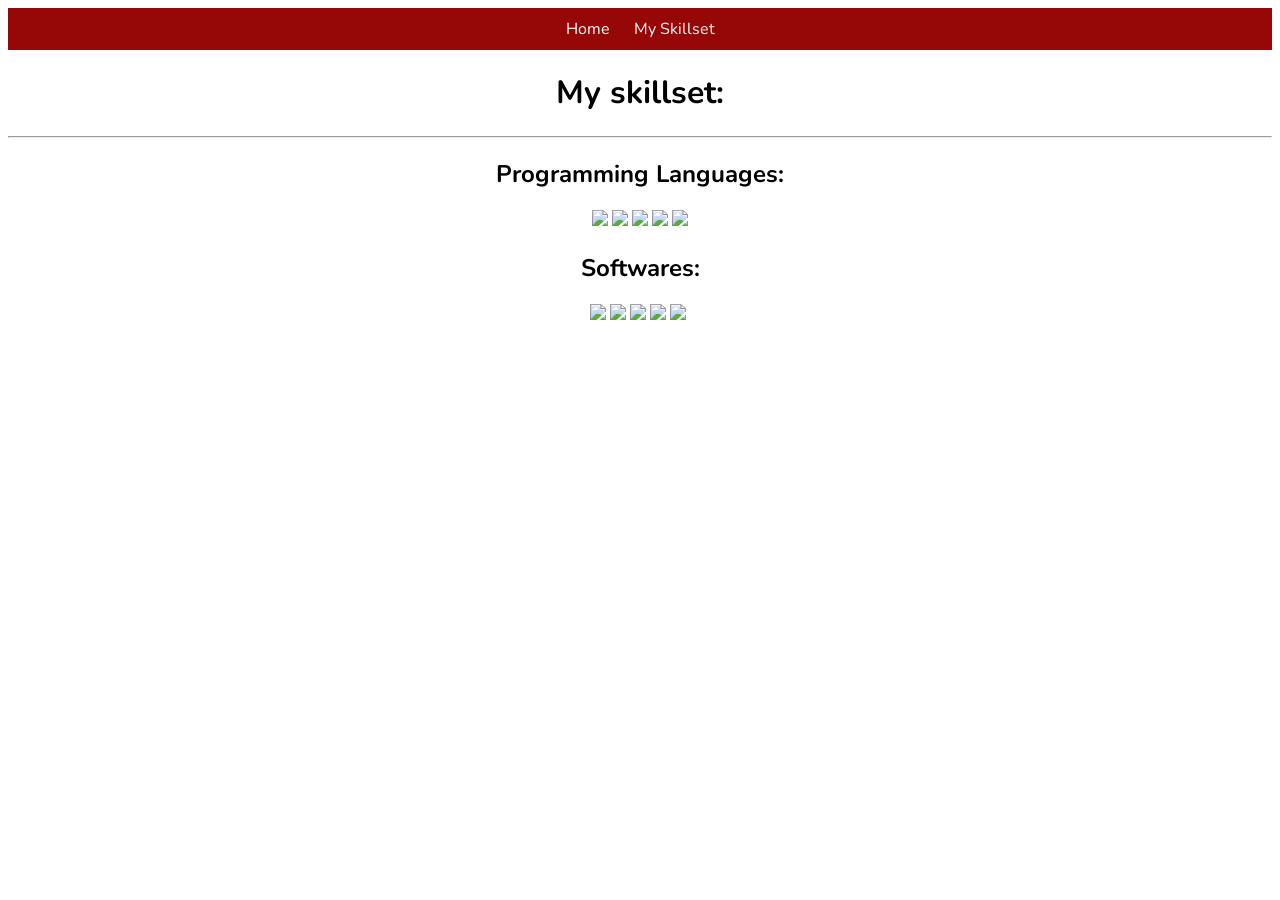
==== skillset/index.html @ 92669d16 "make navbar working + do skillset" ====
<!DOCTYPE html>
<html lang="en-US">
    <head>
        <meta charset="UTF-8">
        <title>Oxyru's Skillset</title>
        <meta name="viewport" content="width=device-width,initial-scale=1" />
        <link rel="stylesheet" href="../src/css/skillset.css">
    </head>
    <body>
        <div id="navbar" class="nunito">
            <a href="/">Home</a>
            <a href="/skillset">My Skillset</a>
        </div>
        <div id="main-content" class="nunito">
            <h1>My skillset:</h1>
            <hr>
            <h2>Programming Languages:</h2>
            <div class="inline-list">
                <img src="https://cdn.iconscout.com/icon/free/png-256/free-python-logo-icon-svg-download-png-3030224.png" draggable="false" width="45px">
                <img src="https://www.w3.org/html/logo/downloads/HTML5_Badge_256.png" draggable="false" width="45px">
                <img src="https://cdn.iconscout.com/icon/free/png-256/free-css3-icon-svg-download-png-1175239.png" draggable="false" width="45px">
                <img src="https://upload.wikimedia.org/wikipedia/commons/9/9e/Gamemaker_language.png" draggable="false" width="45px">
                <img src="https://cdn.iconscout.com/icon/free/png-256/free-javascript-logo-icon-svg-download-png-2284965.png" draggable="false" width="45px">
            </div>
            <h2>Softwares:</h2>
            <div class="inline-list">
                <img src="https://cdn-icons-png.flaticon.com/256/919/919853.png" draggable="false" width="45px">
                <img src="https://cdn.jsdelivr.net/gh/homarr-labs/dashboard-icons/png/pterodactyl.png" draggable="false" width="45px">
                <img src="https://upload.wikimedia.org/wikipedia/commons/thumb/9/9a/Visual_Studio_Code_1.35_icon.svg/3840px-Visual_Studio_Code_1.35_icon.svg.png" draggable="false" width="45px">
                <img src="https://encrypted-tbn0.gstatic.com/images?q=tbn:ANd9GcTTJw7yIuraCY1v7LyKd4JaGmrrYBy6dSuJJQ&s" draggable="false" width="45px">
                <img src="https://static.vecteezy.com/system/resources/thumbnails/020/975/579/small/wordpress-logo-wordpress-icon-transparent-free-png.png" draggable="false" width="55px">
                <img src="" draggable="false" width="45px">
            </div>
        </div>
    </body>
</html>
---- src/css/skillset.css ----
@import url('https://fonts.googleapis.com/css2?family=Nunito:ital,wght@0,200..1000;1,200..1000&display=swap');

#navbar {
    background-color: rgb(150, 7, 7);
    text-align: center;
    padding: 10px;
}

#navbar a {
    padding-inline: 10px;
    color: white;
    text-decoration: none;
}

.nunito {
    font-family: "Nunito", sans-serif;
}

#main-content {
    text-align: center;
}

#main-content img {
    user-select: none;
}
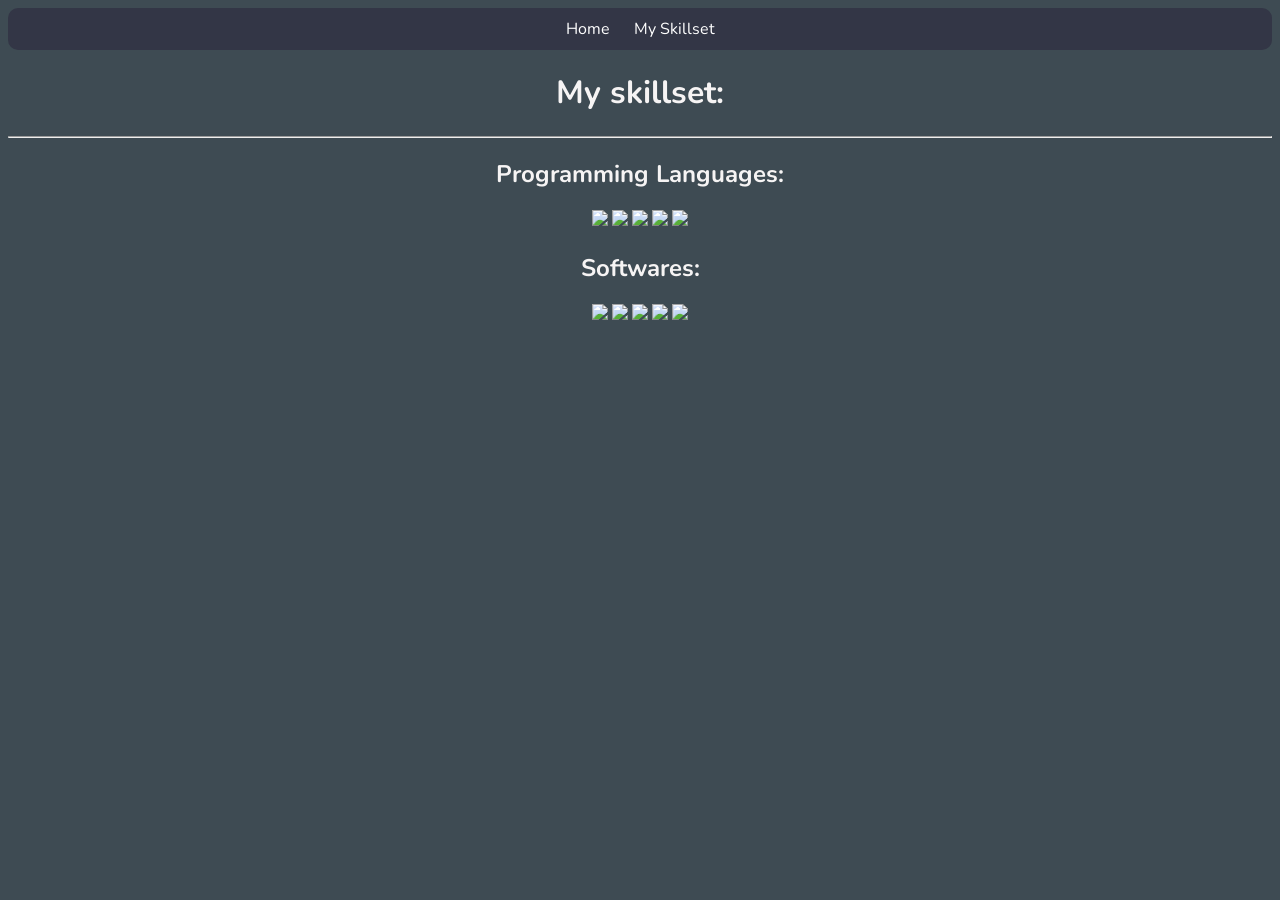
==== commit 1bf84ec2: "GitHub, Can you PLEASE EDIT THE UPLOADED FILES???" ====
--- a/skillset/index.html
+++ b/skillset/index.html
@@ -27,9 +27,9 @@
                 <img src="https://cdn-icons-png.flaticon.com/256/919/919853.png" draggable="false" width="45px">
                 <img src="https://cdn.jsdelivr.net/gh/homarr-labs/dashboard-icons/png/pterodactyl.png" draggable="false" width="45px">
                 <img src="https://upload.wikimedia.org/wikipedia/commons/thumb/9/9a/Visual_Studio_Code_1.35_icon.svg/3840px-Visual_Studio_Code_1.35_icon.svg.png" draggable="false" width="45px">
-                <img src="https://encrypted-tbn0.gstatic.com/images?q=tbn:ANd9GcTTJw7yIuraCY1v7LyKd4JaGmrrYBy6dSuJJQ&s" draggable="false" width="45px">
+                <img src="https://upload.wikimedia.org/wikipedia/commons/thumb/3/35/Tux.svg/500px-Tux.svg.png" draggable="false" width="45px">
                 <img src="https://static.vecteezy.com/system/resources/thumbnails/020/975/579/small/wordpress-logo-wordpress-icon-transparent-free-png.png" draggable="false" width="55px">
-                <img src="" draggable="false" width="45px">
+                <!--<img src="" draggable="false" width="45px">-->
             </div>
         </div>
     </body>
--- a/src/css/skillset.css
+++ b/src/css/skillset.css
@@ -1,7 +1,14 @@
 @import url('https://fonts.googleapis.com/css2?family=Nunito:ital,wght@0,200..1000;1,200..1000&display=swap');
 
+body {
+    background-color: #3e4b53;
+    color: #f6f4f4;
+}
+
 #navbar {
-    background-color: rgb(150, 7, 7);
+    /*background-color: rgb(150, 7, 7);*/
+    background-color: rgb(51, 54, 70);
+    border-radius: 10px;
     text-align: center;
     padding: 10px;
 }
